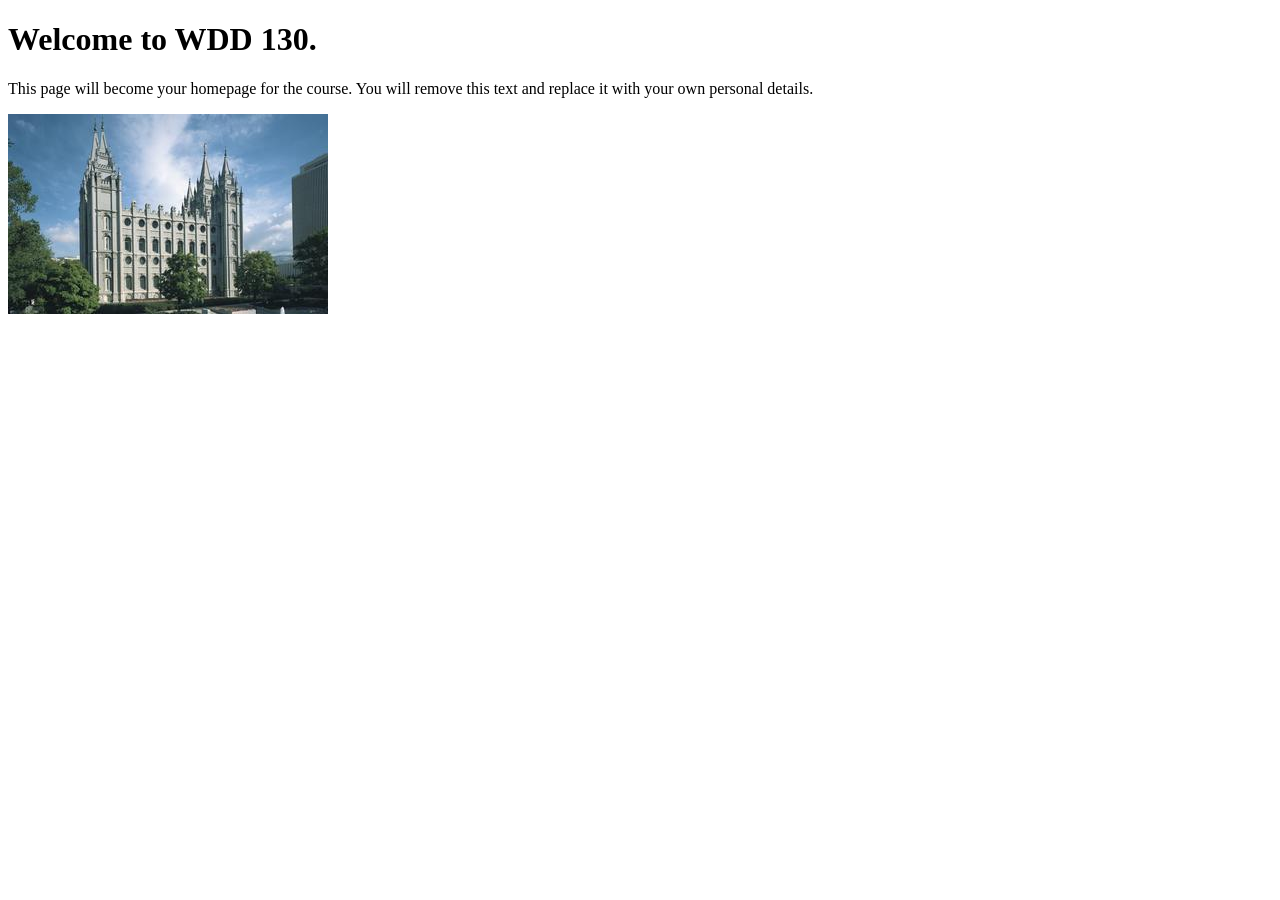
==== index.html @ 6e49a9bb "Initial commit" ====
<!DOCTYPE html>
<html lang="en">
<head>
    <meta charset="UTF-8">
    <meta name="viewport" content="width=device-width, initial-scale=1.0">
    <title>WDD 130 | Personal Homepage</title>
</head>
<body>
    <h1>Welcome to WDD 130.</h1>
    <p>This page will become your homepage for the course. You will remove this text and replace it with your own personal details.</p>

    <img src="images/salt-lake-temple.jpg" alt="The Salt Lake Temple.">
</body>
</html>
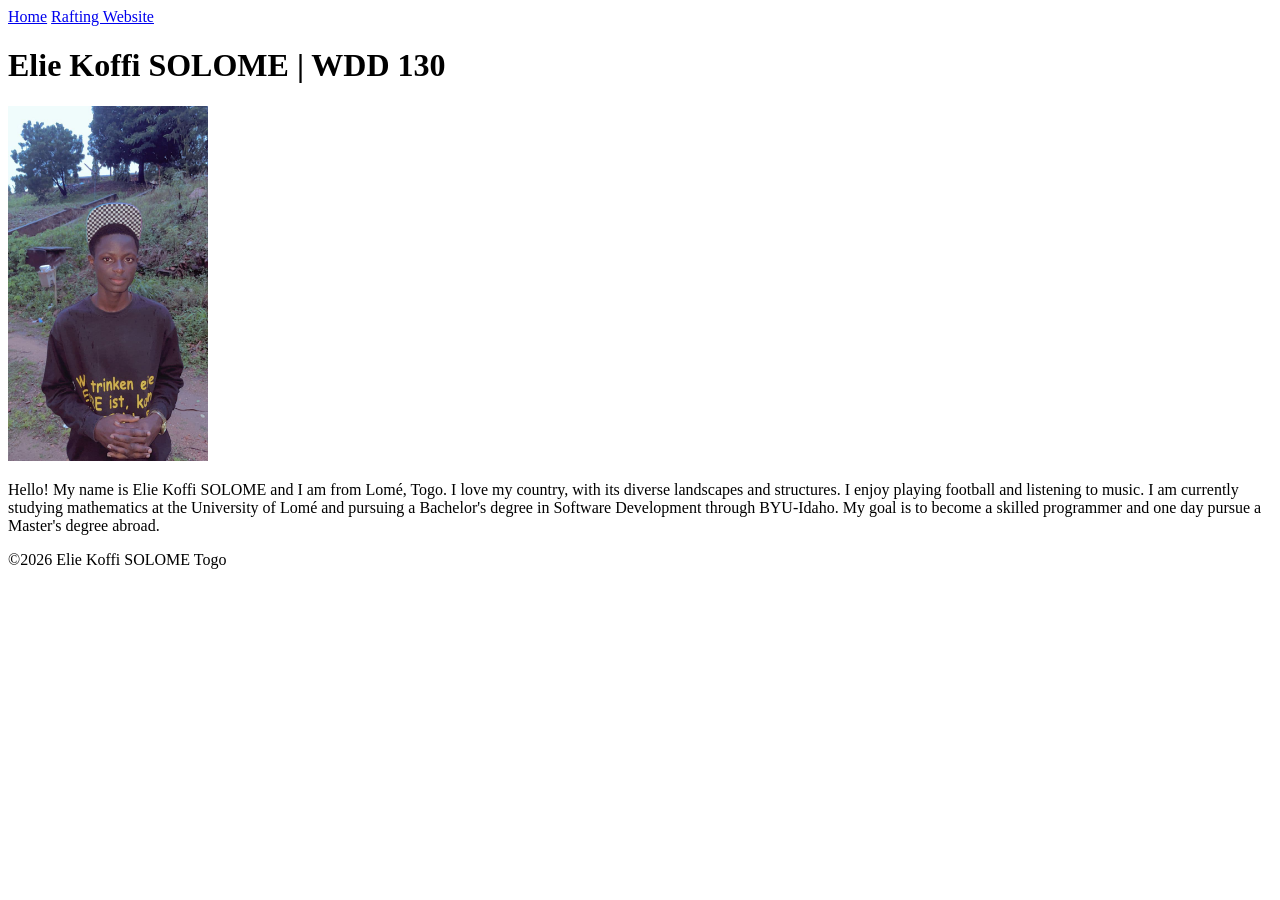
==== commit c251eaf2: "added course home page" ====
--- a/index.html
+++ b/index.html
@@ -1,14 +1,35 @@
 <!DOCTYPE html>
 <html lang="en">
+
 <head>
     <meta charset="UTF-8">
     <meta name="viewport" content="width=device-width, initial-scale=1.0">
-    <title>WDD 130 | Personal Homepage</title>
+    <title>Elie Koffi SOLOME | WDD 130</title>
 </head>
+
 <body>
-    <h1>Welcome to WDD 130.</h1>
-    <p>This page will become your homepage for the course. You will remove this text and replace it with your own personal details.</p>
+    <header>
+        <nav>
+            <a href="#">Home</a>
+            <a href="wwr/">Rafting Website</a>
+        </nav>
+    </header>
 
-    <img src="images/salt-lake-temple.jpg" alt="The Salt Lake Temple.">
+    <main>
+        <h1>Elie Koffi SOLOME | WDD 130</h1>
+        <img src="images/profile.jpg" alt="Elie Koffi SOLOME" width="200">
+        <p>Hello! My name is Elie Koffi SOLOME and I am from Lomé, Togo. I love my country, with its
+            diverse landscapes and structures. I enjoy playing football and listening to music. I am
+            currently studying mathematics at the University of Lomé and pursuing a Bachelor's
+            degree in
+            Software Development through BYU-Idaho. My goal is to become a skilled programmer and
+            one
+            day pursue a Master's degree abroad.</p>
+    </main>
+
+    <footer>
+        <p>&copy;2026 Elie Koffi SOLOME Togo</p>
+    </footer>
 </body>
+
 </html>
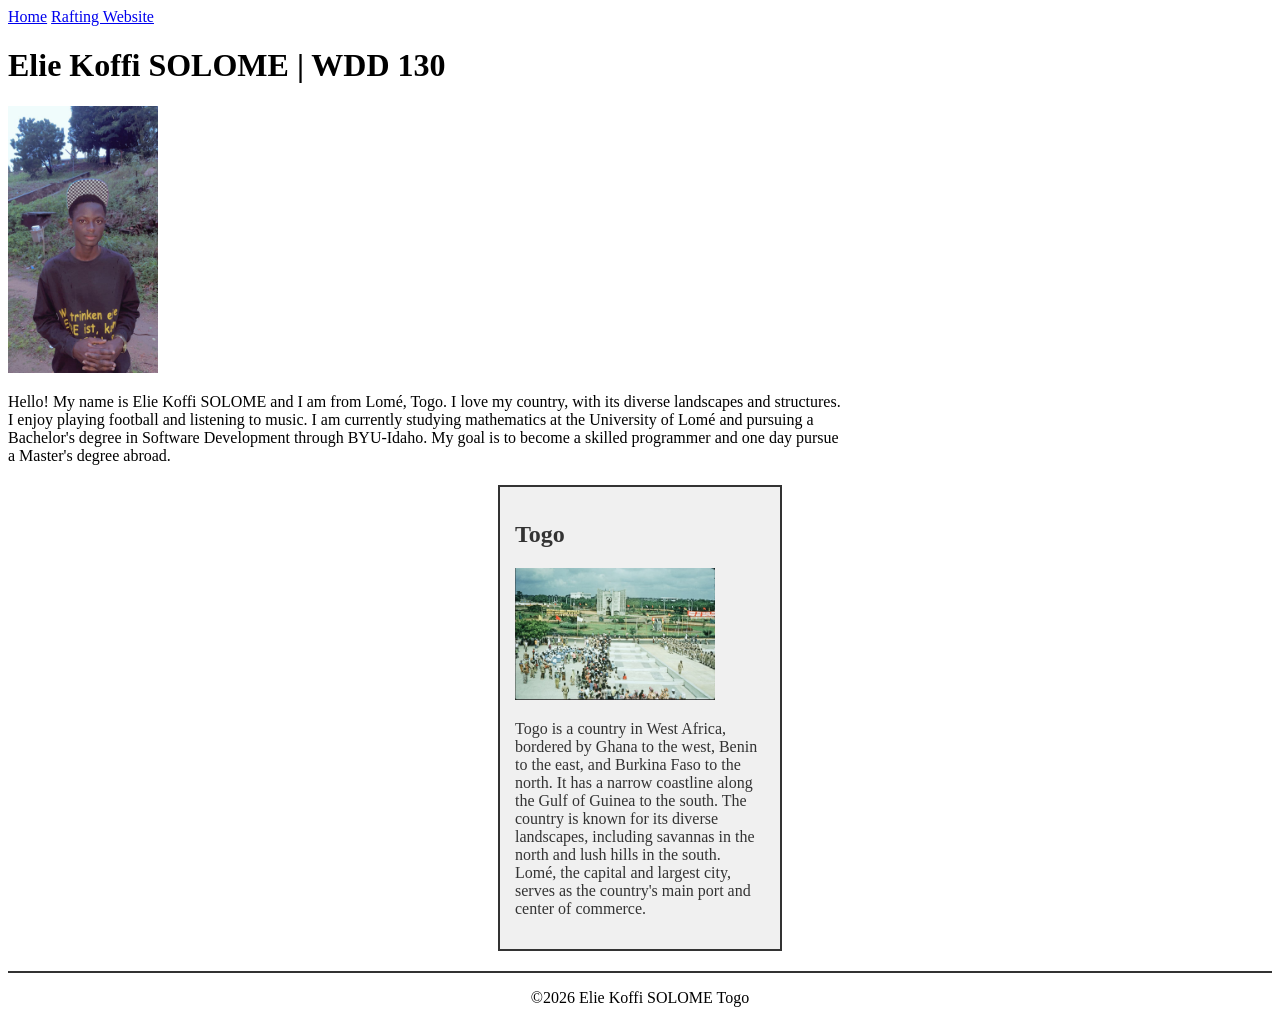
==== commit d70022ad: "added aside element and CSS" ====
--- a/index.html
+++ b/index.html
@@ -5,6 +5,9 @@
     <meta charset="UTF-8">
     <meta name="viewport" content="width=device-width, initial-scale=1.0">
     <title>Elie Koffi SOLOME | WDD 130</title>
+    <meta name="description" content="Personal home page of Elie Koffi SOLOME for WDD 130 course.">
+    <meta name="author" content="Elie Koffi SOLOME">
+    <link rel="stylesheet" href="styles/styles.css">
 </head>
 
 <body>
@@ -26,6 +29,18 @@
             one
             day pursue a Master's degree abroad.</p>
     </main>
+    <aside>
+        <h2>Togo</h2>
+        <img src="images/togo.jpg" alt="Landscape of Togo" width="200">
+        <p>Togo is a country in West Africa, bordered by Ghana to the west, Benin to the east, and
+            Burkina Faso to the north. It has a narrow coastline along the Gulf of Guinea to the
+            south.
+            The country is known for its diverse landscapes, including savannas in the north and
+            lush
+            hills in the south. Lomé, the capital and largest city, serves as the country's main
+            port
+            and center of commerce.</p>
+    </aside>
 
     <footer>
         <p>&copy;2026 Elie Koffi SOLOME Togo</p>
--- a/styles/styles.css
+++ b/styles/styles.css
@@ -0,0 +1,32 @@
+main {
+    max-width: 840px;
+}
+
+aside {
+    width: 250px;
+    margin: 20px auto;
+    border: 2px solid #333;
+    padding: 15px;
+    background-color: #f0f0f0;
+    color: #333;
+}
+
+aside img {
+    width: 200px;
+    height: auto;
+}
+
+main img {
+    width: 150px;
+    height: auto;
+}
+
+p {
+    padding: 0;
+}
+
+footer {
+    margin-top: 20px;
+    border-top: 2px solid #333;
+    text-align: center;
+}
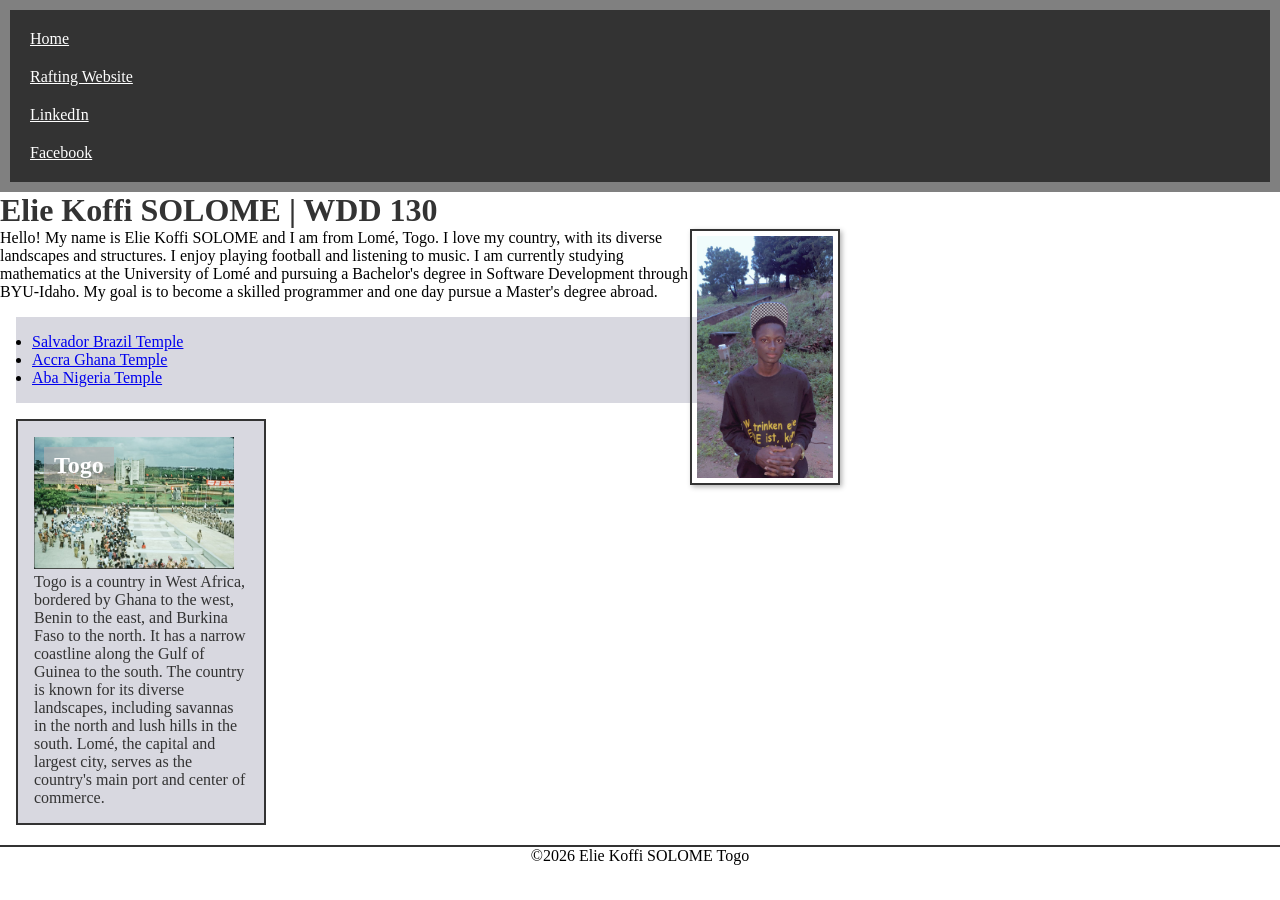
==== commit 1e90eedc: "codealong3" ====
--- a/index.html
+++ b/index.html
@@ -15,6 +15,10 @@
         <nav>
             <a href="#">Home</a>
             <a href="wwr/">Rafting Website</a>
+            <a href="https://www.linkedin.com/in/koffi-elie-solome-30a107367"
+              target="_blank">LinkedIn</a>
+            <a href="https://www.facebook.com/share/1KZ6Xtw3MW/?mibextid=wwXIfr"
+              target="_blank">Facebook</a>
         </nav>
     </header>
 
@@ -28,10 +32,20 @@
             Software Development through BYU-Idaho. My goal is to become a skilled programmer and
             one
             day pursue a Master's degree abroad.</p>
+        <ul class="box">
+            <li><a href="https://www.churchofjesuschrist.org/temples/details/salvador-brazil-temple?lang=eng"
+                  target="_blank">Salvador Brazil Temple</a></li>
+            <li><a href="https://www.churchofjesuschrist.org/temples/details/accra-ghana-temple?lang=eng"
+                  target="_blank">Accra Ghana Temple</a></li>
+            <li><a href="https://www.churchofjesuschrist.org/temples/details/aba-nigeria-temple?lang=eng"
+                  target="_blank">Aba Nigeria Temple</a></li>
+        </ul>
     </main>
-    <aside>
-        <h2>Togo</h2>
-        <img src="images/togo.jpg" alt="Landscape of Togo" width="200">
+    <aside class="box">
+        <div class="image-wrapper">
+            <h2>Togo</h2>
+            <img src="images/togo.jpg" alt="Landscape of Togo" width="200">
+        </div>
         <p>Togo is a country in West Africa, bordered by Ghana to the west, Benin to the east, and
             Burkina Faso to the north. It has a narrow coastline along the Gulf of Guinea to the
             south.
--- a/styles/styles.css
+++ b/styles/styles.css
@@ -1,5 +1,16 @@
+* {
+    margin: 0;
+    padding: 0;
+    box-sizing: border-box;
+}
+
 main {
     max-width: 840px;
+}
+
+header {
+    background-color: gray;
+    padding: 10px;
 }
 
 aside {
@@ -11,6 +22,20 @@
     color: #333;
 }
 
+.image-wrapper {
+    position: relative;
+}
+
+.image-wrapper h2 {
+    position: absolute;
+    top: 10px;
+    left: 10px;
+    background-color: rgba(185, 179, 179, 0.6);
+    color: white;
+    padding: 5px 10px;
+    margin: 0;
+}
+
 aside img {
     width: 200px;
     height: auto;
@@ -19,6 +44,10 @@
 main img {
     width: 150px;
     height: auto;
+    border: 2px solid #333;
+    padding: 5px;
+    box-shadow: 2px 2px 5px rgba(0, 0, 0, 0.3);
+    float: right;
 }
 
 p {
@@ -29,4 +58,26 @@
     margin-top: 20px;
     border-top: 2px solid #333;
     text-align: center;
+}
+
+nav {
+    background-color: #333;
+    padding: 10px;
+}
+
+nav a {
+    color: white;
+    padding: 10px;
+    display: block;
+}
+
+h1 {
+    color: #333;
+}
+
+/*Class selectors*/
+.box {
+    margin: 1rem;
+    padding: 1rem;
+    background-color: rgb(216, 216, 224);
 }
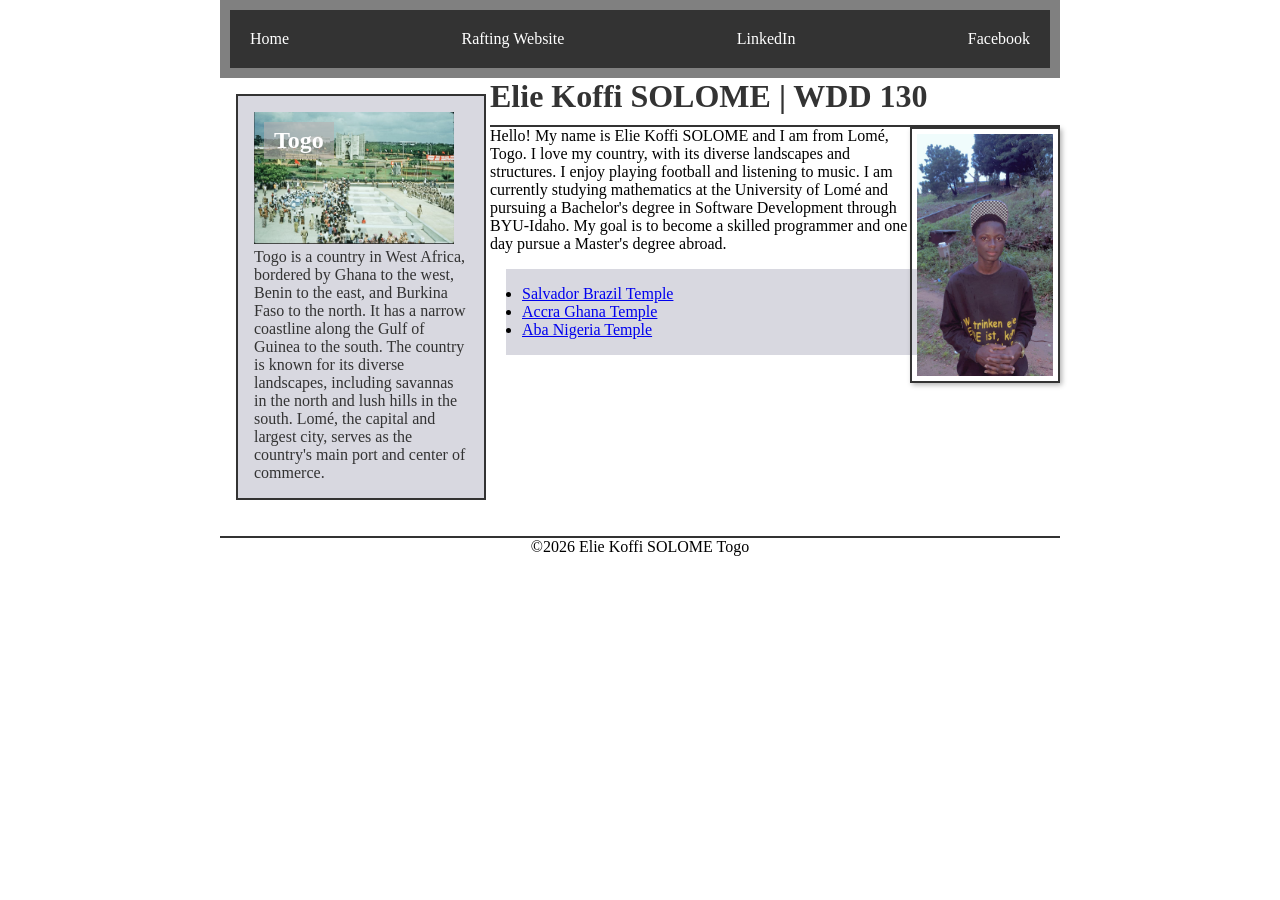
==== commit 63e5e6aa: "change" ====
--- a/index.html
+++ b/index.html
@@ -21,41 +21,45 @@
               target="_blank">Facebook</a>
         </nav>
     </header>
-
-    <main>
-        <h1>Elie Koffi SOLOME | WDD 130</h1>
-        <img src="images/profile.jpg" alt="Elie Koffi SOLOME" width="200">
-        <p>Hello! My name is Elie Koffi SOLOME and I am from Lomé, Togo. I love my country, with its
-            diverse landscapes and structures. I enjoy playing football and listening to music. I am
-            currently studying mathematics at the University of Lomé and pursuing a Bachelor's
-            degree in
-            Software Development through BYU-Idaho. My goal is to become a skilled programmer and
-            one
-            day pursue a Master's degree abroad.</p>
-        <ul class="box">
-            <li><a href="https://www.churchofjesuschrist.org/temples/details/salvador-brazil-temple?lang=eng"
-                  target="_blank">Salvador Brazil Temple</a></li>
-            <li><a href="https://www.churchofjesuschrist.org/temples/details/accra-ghana-temple?lang=eng"
-                  target="_blank">Accra Ghana Temple</a></li>
-            <li><a href="https://www.churchofjesuschrist.org/temples/details/aba-nigeria-temple?lang=eng"
-                  target="_blank">Aba Nigeria Temple</a></li>
-        </ul>
-    </main>
-    <aside class="box">
-        <div class="image-wrapper">
-            <h2>Togo</h2>
-            <img src="images/togo.jpg" alt="Landscape of Togo" width="200">
-        </div>
-        <p>Togo is a country in West Africa, bordered by Ghana to the west, Benin to the east, and
-            Burkina Faso to the north. It has a narrow coastline along the Gulf of Guinea to the
-            south.
-            The country is known for its diverse landscapes, including savannas in the north and
-            lush
-            hills in the south. Lomé, the capital and largest city, serves as the country's main
-            port
-            and center of commerce.</p>
-    </aside>
-
+    <div class="grid">
+        <main>
+            <h1>Elie Koffi SOLOME | WDD 130</h1>
+            <img src="images/profile.jpg" alt="Elie Koffi SOLOME" width="200">
+            <p>Hello! My name is Elie Koffi SOLOME and I am from Lomé, Togo. I love my country, with
+                its
+                diverse landscapes and structures. I enjoy playing football and listening to music.
+                I am
+                currently studying mathematics at the University of Lomé and pursuing a Bachelor's
+                degree in
+                Software Development through BYU-Idaho. My goal is to become a skilled programmer
+                and
+                one
+                day pursue a Master's degree abroad.</p>
+            <ul class="box">
+                <li><a href="https://www.churchofjesuschrist.org/temples/details/salvador-brazil-temple?lang=eng"
+                      target="_blank">Salvador Brazil Temple</a></li>
+                <li><a href="https://www.churchofjesuschrist.org/temples/details/accra-ghana-temple?lang=eng"
+                      target="_blank">Accra Ghana Temple</a></li>
+                <li><a href="https://www.churchofjesuschrist.org/temples/details/aba-nigeria-temple?lang=eng"
+                      target="_blank">Aba Nigeria Temple</a></li>
+            </ul>
+        </main>
+        <aside class="box">
+            <div class="image-wrapper">
+                <h2>Togo</h2>
+                <img src="images/togo.jpg" alt="Landscape of Togo" width="200">
+            </div>
+            <p>Togo is a country in West Africa, bordered by Ghana to the west, Benin to the east,
+                and
+                Burkina Faso to the north. It has a narrow coastline along the Gulf of Guinea to the
+                south.
+                The country is known for its diverse landscapes, including savannas in the north and
+                lush
+                hills in the south. Lomé, the capital and largest city, serves as the country's main
+                port
+                and center of commerce.</p>
+        </aside>
+    </div>
     <footer>
         <p>&copy;2026 Elie Koffi SOLOME Togo</p>
     </footer>
--- a/styles/styles.css
+++ b/styles/styles.css
@@ -4,8 +4,11 @@
     box-sizing: border-box;
 }
 
-main {
+header,
+footer,
+.grid {
     max-width: 840px;
+    margin: 0 auto;
 }
 
 header {
@@ -63,16 +66,22 @@
 nav {
     background-color: #333;
     padding: 10px;
+    display: flex;
+    justify-content: space-between;
+    align-items: center;
 }
 
 nav a {
     color: white;
     padding: 10px;
     display: block;
+    text-decoration: none;
 }
 
 h1 {
     color: #333;
+    border-bottom: 2px solid #333;
+    padding-bottom: 10px;
 }
 
 /*Class selectors*/
@@ -80,4 +89,20 @@
     margin: 1rem;
     padding: 1rem;
     background-color: rgb(216, 216, 224);
+}
+
+.grid {
+    display: grid;
+    grid-template-columns: 250px 1fr;
+    align-items: start;
+    gap: 20px;
+}
+
+main {
+    grid-column: 2;
+}
+
+aside {
+    grid-column: 1;
+    grid-row: 1;
 }
